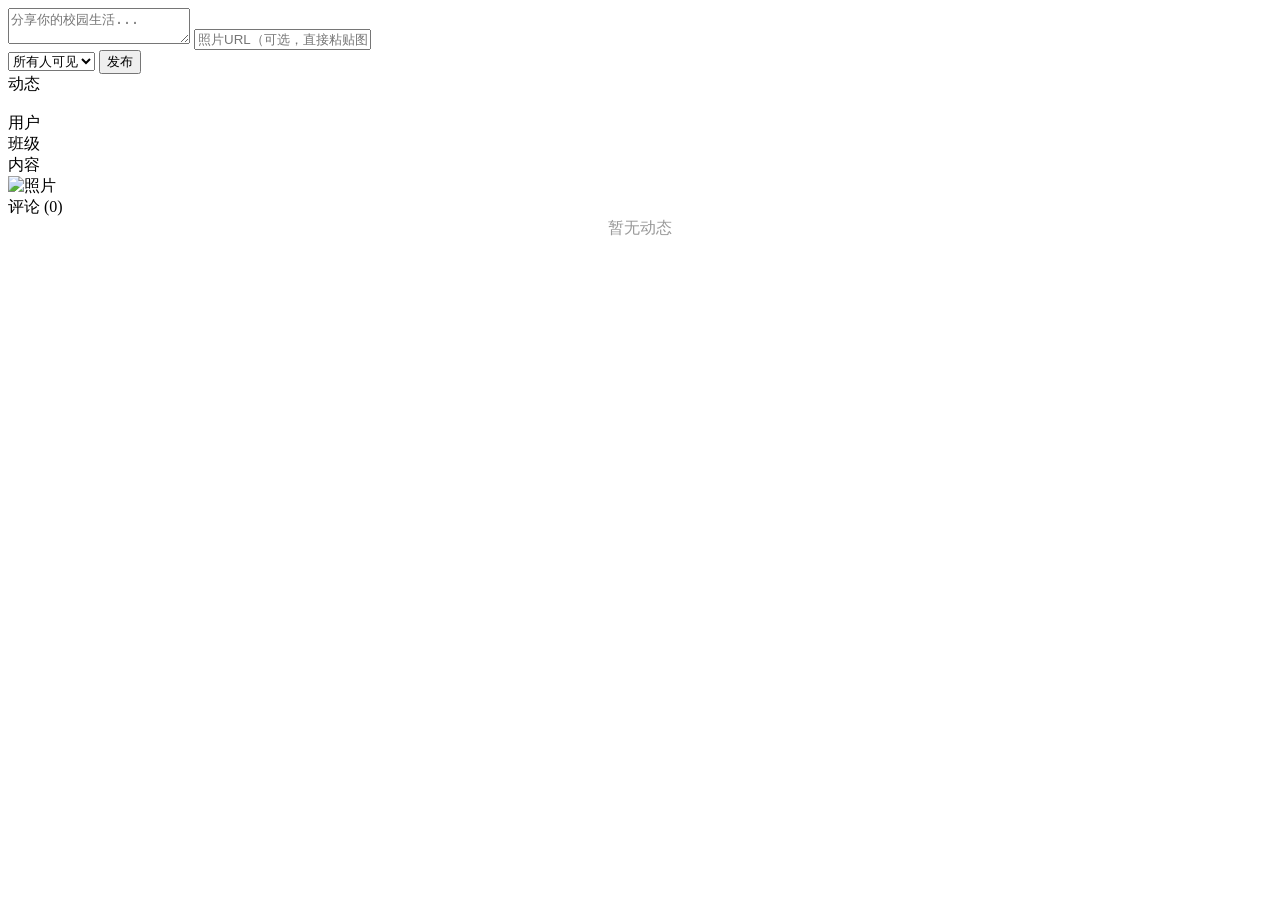
==== src/main/resources/templates/index.html @ 993a43f5 "AgentOps review snapshot: 人人网参考逐步搞一个模拟的 就是老的校内网 可以加好友 在线发送自己照片 设置可见不可见可以回复评论等 (round 1)" ====
<!DOCTYPE html>
<html xmlns:th="http://www.thymeleaf.org">
<head th:replace="~{fragments :: head('首页 - 校内网')}"></head>
<body>
<nav th:replace="~{fragments :: topnav('home')}"></nav>

<div class="main-container">
    <aside th:replace="~{fragments :: sidebar}"></aside>

    <div class="content">
        <!-- 发布动态 -->
        <div class="card">
            <div class="card-body publish-box">
                <textarea id="postContent" placeholder="分享你的校园生活..."></textarea>
                <input type="text" id="postPhotoUrl" class="photo-url-input" placeholder="照片URL（可选，直接粘贴图片链接）">
                <div class="publish-actions">
                    <select id="postVisibility" class="visibility-select">
                        <option value="PUBLIC">所有人可见</option>
                        <option value="FRIENDS">仅好友可见</option>
                        <option value="PRIVATE">仅自己可见</option>
                    </select>
                    <button class="btn btn-primary" onclick="publishPost()">发布</button>
                </div>
            </div>
        </div>

        <!-- 动态列表 -->
        <div class="card">
            <div class="card-header">动态</div>
            <div th:each="item : ${feedItems}" class="feed-item">
                <div class="feed-header">
                    <img th:src="${item.author.avatar}" alt="">
                    <div class="feed-user-info">
                        <a th:href="@{/profile/{id}(id=${item.author.id})}" class="feed-user-name" th:text="${item.author.displayName}">用户</a>
                        <div class="feed-meta">
                            <span th:text="${item.author.className}">班级</span>
                            <span class="visibility-tag" th:classappend="${item.post.visibility.toString().toLowerCase()}" th:text="${item.post.visibility == T(com.campus.model.Visibility).PUBLIC} ? '公开' : (${item.post.visibility == T(com.campus.model.Visibility).FRIENDS} ? '好友可见' : '仅自己可见')"></span>
                        </div>
                    </div>
                </div>
                <div class="feed-content" th:text="${item.post.content}">内容</div>
                <div class="feed-photos" th:if="${item.post.photoUrls.size() > 0}">
                    <img th:each="url : ${item.post.photoUrls}" th:src="${url}" alt="照片">
                </div>
                <div class="feed-actions">
                    <a th:href="@{/post/{id}(id=${item.post.id})}">评论 (<span th:text="${item.commentCount}">0</span>)</a>
                </div>
            </div>
            <div th:if="${#lists.isEmpty(feedItems)}" class="card-body" style="text-align:center;color:#999;">暂无动态</div>
        </div>
    </div>
</div>

<script th:replace="~{fragments :: scripts}"></script>
</body>
</html>
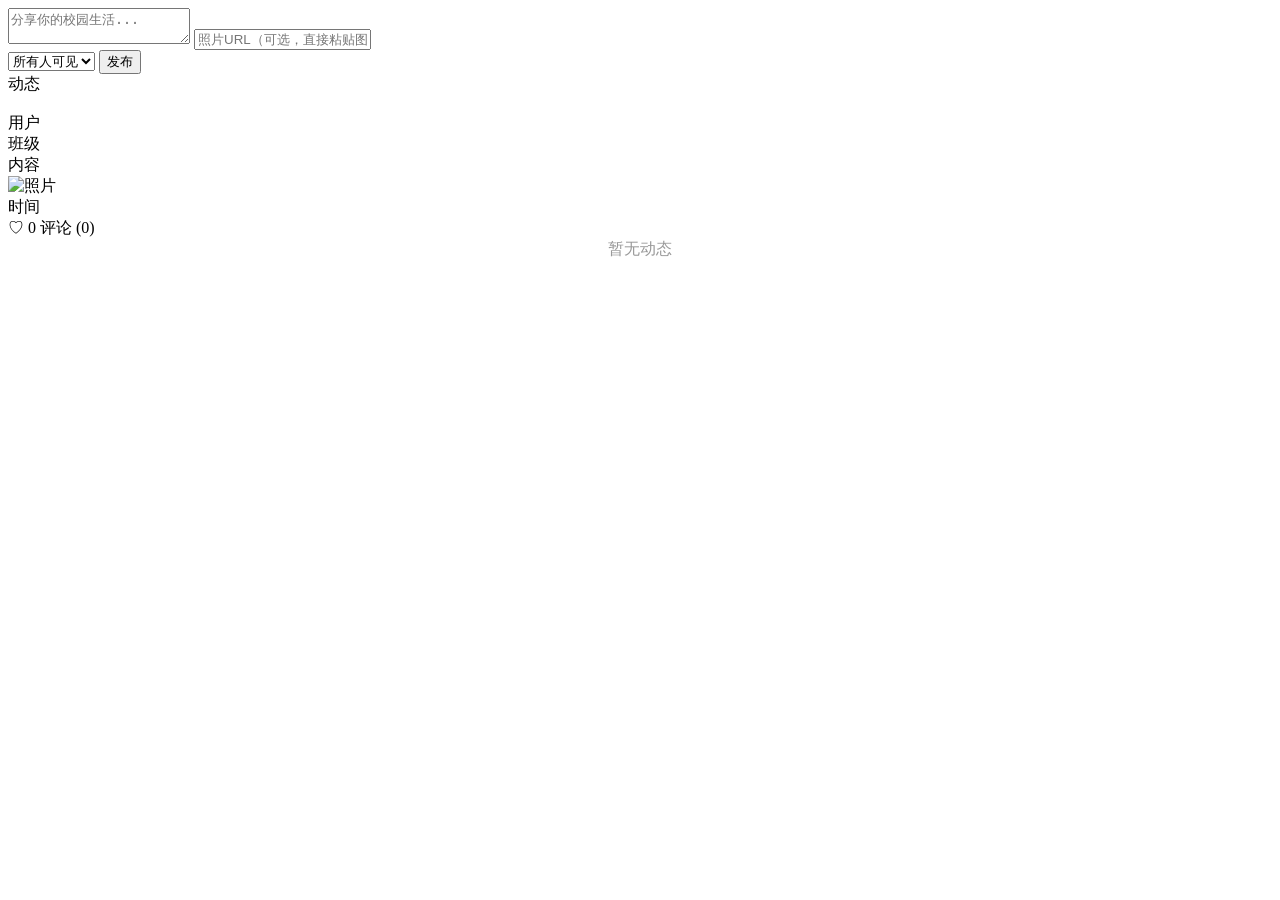
==== commit 0fa62ed9: "AgentOps review snapshot: 人人网参考逐步搞一个模拟的 就是老的校内网 可以加好友 在线发送自己照片 设置可见不可见可以回复评论等 (round 2)" ====
--- a/src/main/resources/templates/index.html
+++ b/src/main/resources/templates/index.html
@@ -29,7 +29,7 @@
             <div class="card-header">动态</div>
             <div th:each="item : ${feedItems}" class="feed-item">
                 <div class="feed-header">
-                    <img th:src="${item.author.avatar}" alt="">
+                    <a th:href="@{/profile/{id}(id=${item.author.id})}"><img th:src="${item.author.avatar}" alt=""></a>
                     <div class="feed-user-info">
                         <a th:href="@{/profile/{id}(id=${item.author.id})}" class="feed-user-name" th:text="${item.author.displayName}">用户</a>
                         <div class="feed-meta">
@@ -40,9 +40,14 @@
                 </div>
                 <div class="feed-content" th:text="${item.post.content}">内容</div>
                 <div class="feed-photos" th:if="${item.post.photoUrls.size() > 0}">
-                    <img th:each="url : ${item.post.photoUrls}" th:src="${url}" alt="照片">
+                    <img th:each="url : ${item.post.photoUrls}" th:src="${url}" alt="照片" loading="lazy">
                 </div>
+                <div class="post-time" th:text="${#temporals.format(item.post.createdAt, 'yyyy-MM-dd HH:mm')}">时间</div>
                 <div class="feed-actions">
+                    <span class="like-btn" th:classappend="${item.hasLiked} ? 'liked'" th:attr="onclick='toggleLike(' + ${item.post.id} + ', this)'">
+                        <span th:text="${item.hasLiked} ? '&#9829;' : '&#9825;'">&#9825;</span>
+                        <span class="like-count" th:text="${item.likeCount}">0</span>
+                    </span>
                     <a th:href="@{/post/{id}(id=${item.post.id})}">评论 (<span th:text="${item.commentCount}">0</span>)</a>
                 </div>
             </div>
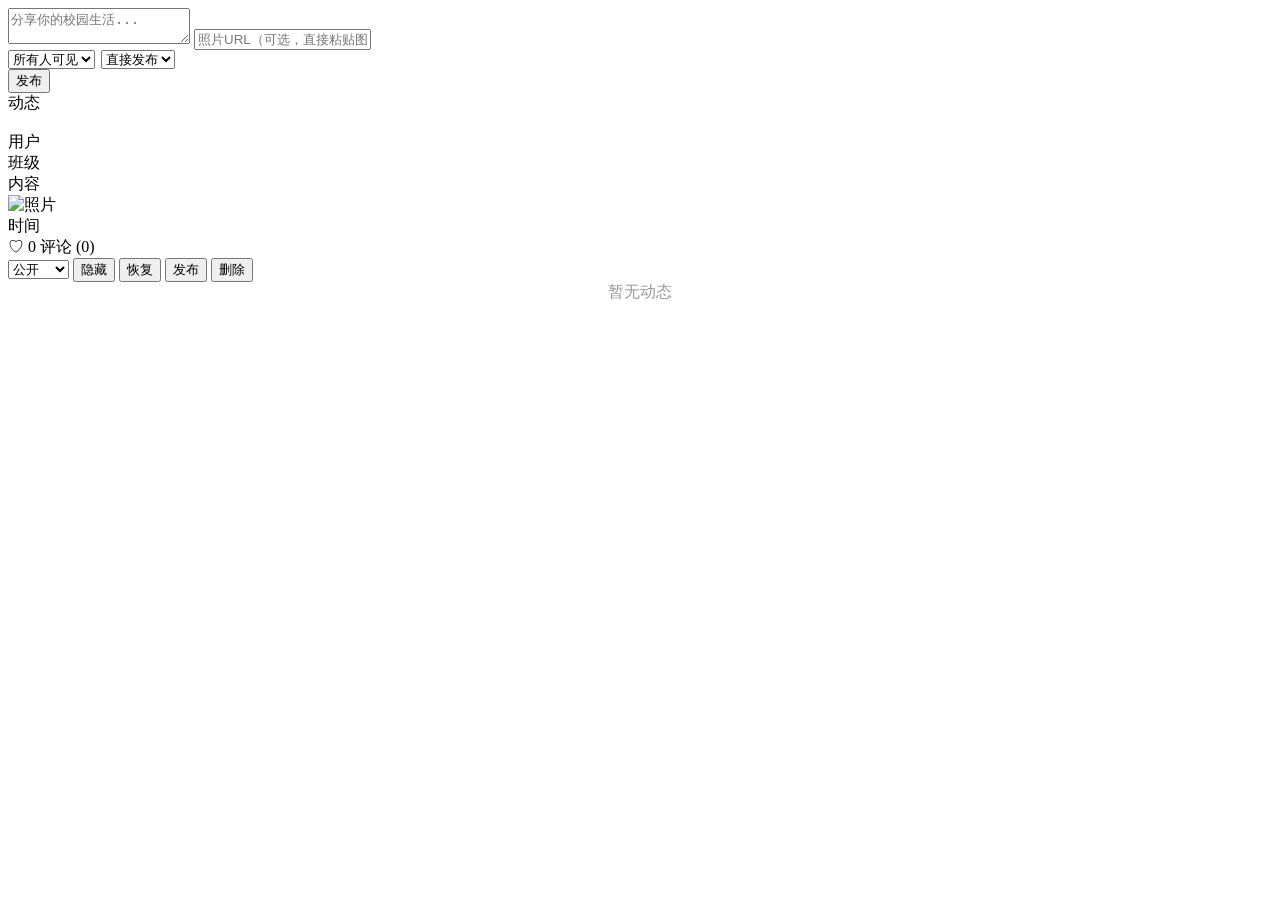
==== commit 48db9e71: "AgentOps review snapshot: 人人网参考逐步搞一个模拟的 就是老的校内网 可以加好友 在线发送自己照片 设置可见不可见可以回复评论等 (round 3)" ====
--- a/src/main/resources/templates/index.html
+++ b/src/main/resources/templates/index.html
@@ -14,11 +14,17 @@
                 <textarea id="postContent" placeholder="分享你的校园生活..."></textarea>
                 <input type="text" id="postPhotoUrl" class="photo-url-input" placeholder="照片URL（可选，直接粘贴图片链接）">
                 <div class="publish-actions">
-                    <select id="postVisibility" class="visibility-select">
-                        <option value="PUBLIC">所有人可见</option>
-                        <option value="FRIENDS">仅好友可见</option>
-                        <option value="PRIVATE">仅自己可见</option>
-                    </select>
+                    <div style="display:flex;gap:6px;align-items:center;">
+                        <select id="postVisibility" class="visibility-select">
+                            <option value="PUBLIC">所有人可见</option>
+                            <option value="FRIENDS">仅好友可见</option>
+                            <option value="PRIVATE">仅自己可见</option>
+                        </select>
+                        <select id="postStatus" class="status-select">
+                            <option value="PUBLISHED">直接发布</option>
+                            <option value="DRAFT">存为草稿</option>
+                        </select>
+                    </div>
                     <button class="btn btn-primary" onclick="publishPost()">发布</button>
                 </div>
             </div>
@@ -35,6 +41,7 @@
                         <div class="feed-meta">
                             <span th:text="${item.author.className}">班级</span>
                             <span class="visibility-tag" th:classappend="${item.post.visibility.toString().toLowerCase()}" th:text="${item.post.visibility == T(com.campus.model.Visibility).PUBLIC} ? '公开' : (${item.post.visibility == T(com.campus.model.Visibility).FRIENDS} ? '好友可见' : '仅自己可见')"></span>
+                            <span class="status-tag" th:classappend="${item.post.status.toString().toLowerCase()}" th:if="${item.post.status != T(com.campus.model.PostStatus).PUBLISHED}" th:text="${item.post.status == T(com.campus.model.PostStatus).DRAFT} ? '草稿' : '已隐藏'"></span>
                         </div>
                     </div>
                 </div>
@@ -50,6 +57,18 @@
                     </span>
                     <a th:href="@{/post/{id}(id=${item.post.id})}">评论 (<span th:text="${item.commentCount}">0</span>)</a>
                 </div>
+                <!-- 自己的动态显示操作按钮 -->
+                <div class="post-ops" th:if="${item.post.userId == currentUserId}">
+                    <select onchange="changePostVisibility(this.dataset.postId, this.value)" th:attr="data-post-id=${item.post.id}">
+                        <option value="PUBLIC" th:selected="${item.post.visibility == T(com.campus.model.Visibility).PUBLIC}">公开</option>
+                        <option value="FRIENDS" th:selected="${item.post.visibility == T(com.campus.model.Visibility).FRIENDS}">仅好友</option>
+                        <option value="PRIVATE" th:selected="${item.post.visibility == T(com.campus.model.Visibility).PRIVATE}">仅自己</option>
+                    </select>
+                    <button th:if="${item.post.status == T(com.campus.model.PostStatus).PUBLISHED}" class="btn btn-outline btn-sm" th:attr="onclick='changePostStatus(' + ${item.post.id} + ', &quot;HIDDEN&quot;)'">隐藏</button>
+                    <button th:if="${item.post.status == T(com.campus.model.PostStatus).HIDDEN}" class="btn btn-success btn-sm" th:attr="onclick='changePostStatus(' + ${item.post.id} + ', &quot;PUBLISHED&quot;)'">恢复</button>
+                    <button th:if="${item.post.status == T(com.campus.model.PostStatus).DRAFT}" class="btn btn-success btn-sm" th:attr="onclick='changePostStatus(' + ${item.post.id} + ', &quot;PUBLISHED&quot;)'">发布</button>
+                    <button class="btn btn-danger btn-sm" th:attr="onclick='deletePost(' + ${item.post.id} + ')'">删除</button>
+                </div>
             </div>
             <div th:if="${#lists.isEmpty(feedItems)}" class="card-body" style="text-align:center;color:#999;">暂无动态</div>
         </div>
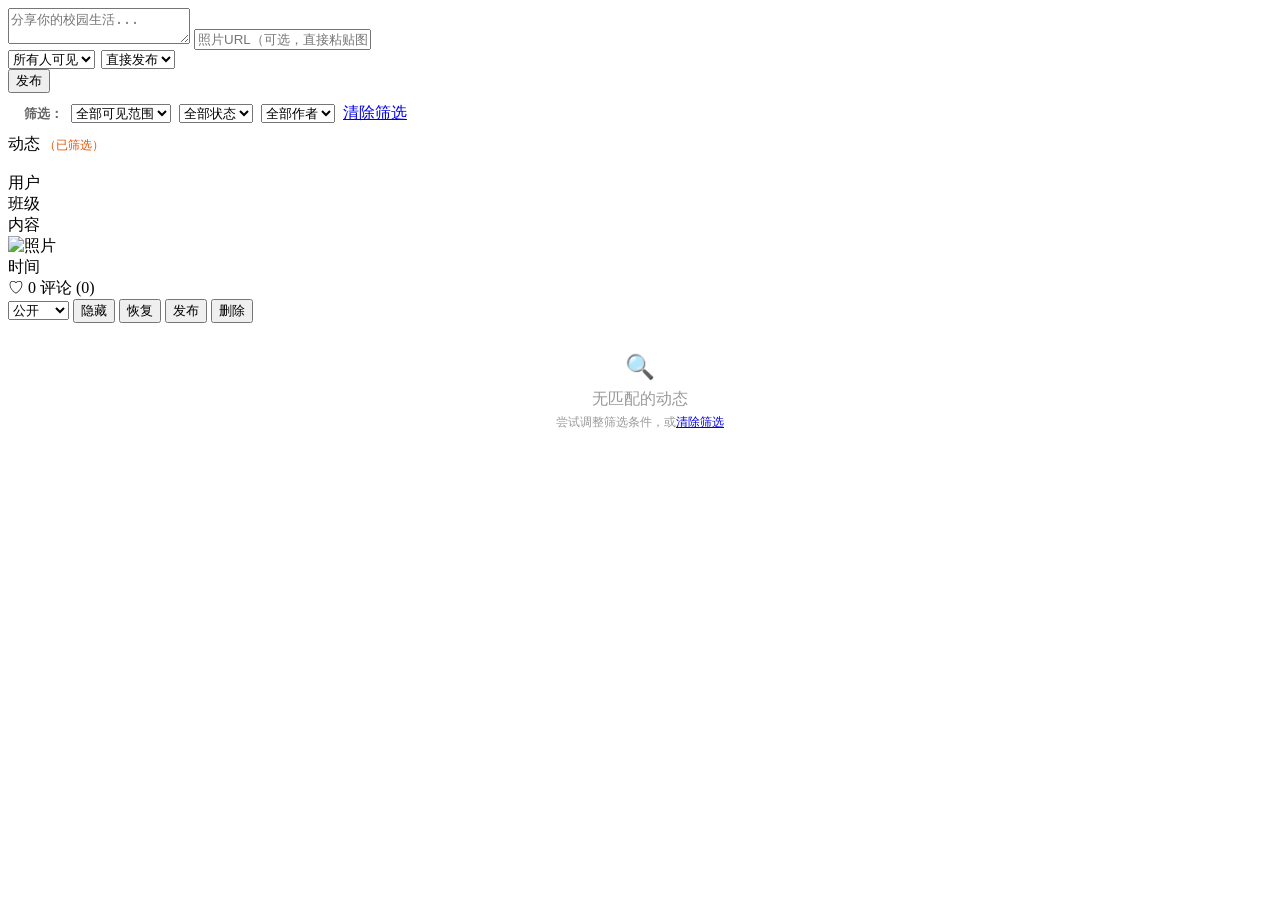
==== commit 532fe3ab: "AgentOps review snapshot: 人人网参考逐步搞一个模拟的 就是老的校内网 可以加好友 在线发送自己照片 设置可见不可见可以回复评论等 (round 4)" ====
--- a/src/main/resources/templates/index.html
+++ b/src/main/resources/templates/index.html
@@ -30,9 +30,38 @@
             </div>
         </div>
 
+        <!-- 筛选区域 -->
+        <div class="card">
+            <div class="card-body" style="padding:10px 16px;">
+                <form method="GET" action="/" style="display:flex;gap:8px;align-items:center;flex-wrap:wrap;">
+                    <span style="font-size:13px;color:#666;font-weight:600;">筛选：</span>
+                    <select name="visibility" class="filter-select" onchange="applyFilter()">
+                        <option value="">全部可见范围</option>
+                        <option value="PUBLIC" th:selected="${filterVisibility == 'PUBLIC'}">公开</option>
+                        <option value="FRIENDS" th:selected="${filterVisibility == 'FRIENDS'}">仅好友</option>
+                        <option value="PRIVATE" th:selected="${filterVisibility == 'PRIVATE'}">仅自己</option>
+                    </select>
+                    <select name="status" class="filter-select" onchange="applyFilter()">
+                        <option value="">全部状态</option>
+                        <option value="PUBLISHED" th:selected="${filterStatus == 'PUBLISHED'}">已发布</option>
+                        <option value="DRAFT" th:selected="${filterStatus == 'DRAFT'}">草稿</option>
+                        <option value="HIDDEN" th:selected="${filterStatus == 'HIDDEN'}">已隐藏</option>
+                    </select>
+                    <select name="authorId" class="filter-select" onchange="applyFilter()">
+                        <option value="">全部作者</option>
+                        <option th:each="u : ${allUsers}" th:value="${u.id}" th:selected="${filterAuthorId != null && filterAuthorId == u.id.toString()}" th:text="${u.displayName}">用户</option>
+                    </select>
+                    <a href="/" class="btn btn-outline btn-sm">清除筛选</a>
+                </form>
+            </div>
+        </div>
+
         <!-- 动态列表 -->
         <div class="card">
-            <div class="card-header">动态</div>
+            <div class="card-header">
+                动态
+                <span th:if="${filterVisibility != null or filterStatus != null or filterAuthorId != null}" style="font-weight:normal;font-size:12px;color:#e65100;">（已筛选）</span>
+            </div>
             <div th:each="item : ${feedItems}" class="feed-item">
                 <div class="feed-header">
                     <a th:href="@{/profile/{id}(id=${item.author.id})}"><img th:src="${item.author.avatar}" alt=""></a>
@@ -57,7 +86,6 @@
                     </span>
                     <a th:href="@{/post/{id}(id=${item.post.id})}">评论 (<span th:text="${item.commentCount}">0</span>)</a>
                 </div>
-                <!-- 自己的动态显示操作按钮 -->
                 <div class="post-ops" th:if="${item.post.userId == currentUserId}">
                     <select onchange="changePostVisibility(this.dataset.postId, this.value)" th:attr="data-post-id=${item.post.id}">
                         <option value="PUBLIC" th:selected="${item.post.visibility == T(com.campus.model.Visibility).PUBLIC}">公开</option>
@@ -70,11 +98,21 @@
                     <button class="btn btn-danger btn-sm" th:attr="onclick='deletePost(' + ${item.post.id} + ')'">删除</button>
                 </div>
             </div>
-            <div th:if="${#lists.isEmpty(feedItems)}" class="card-body" style="text-align:center;color:#999;">暂无动态</div>
+            <div th:if="${#lists.isEmpty(feedItems)}" class="card-body" style="text-align:center;color:#999;padding:30px;">
+                <div style="font-size:24px;margin-bottom:8px;">&#128269;</div>
+                <div>无匹配的动态</div>
+                <div style="font-size:12px;margin-top:4px;">尝试调整筛选条件，或<a href="/">清除筛选</a></div>
+            </div>
         </div>
     </div>
 </div>
 
 <script th:replace="~{fragments :: scripts}"></script>
+<script>
+function applyFilter() {
+    var form = document.querySelector('form[action="/"]');
+    form.submit();
+}
+</script>
 </body>
 </html>
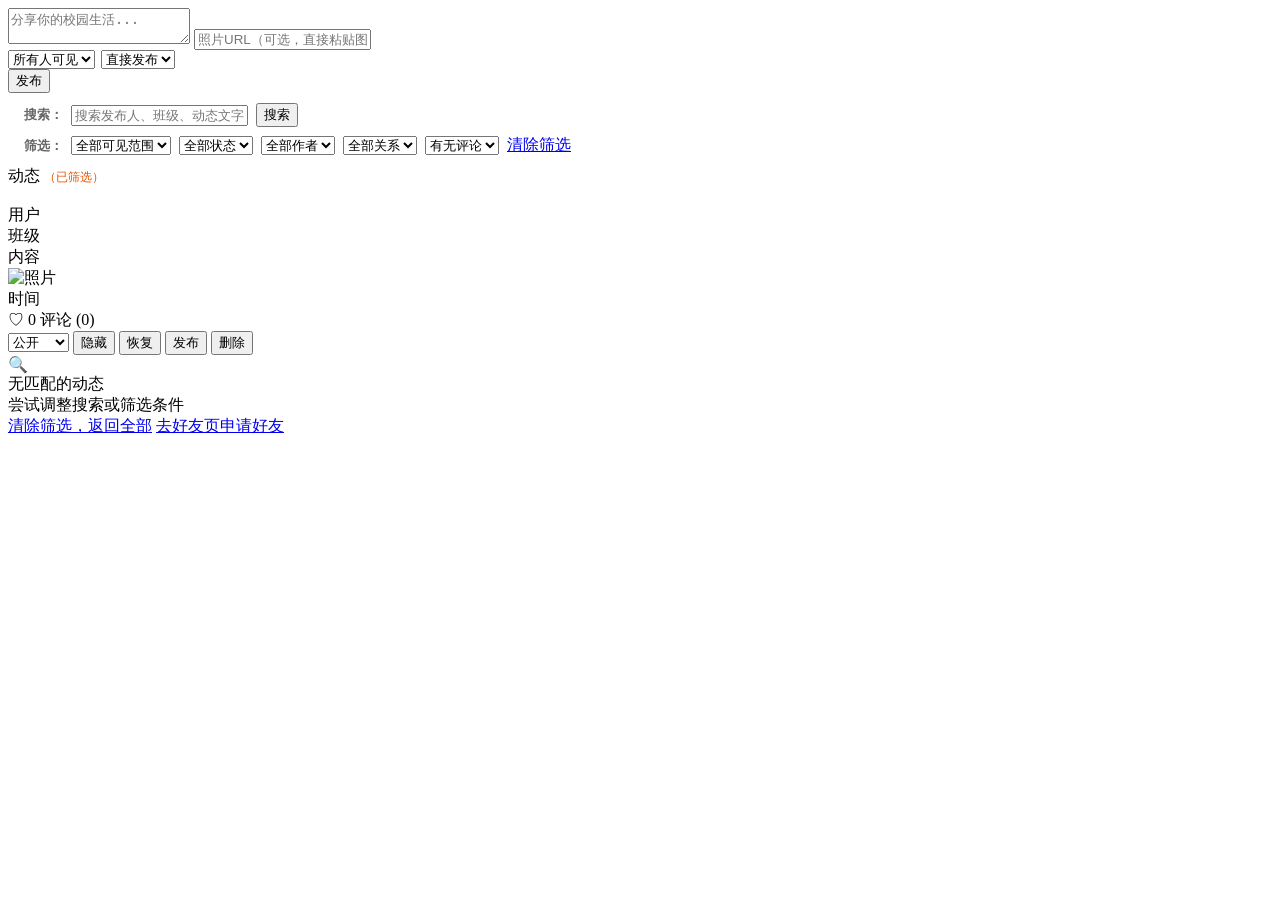
==== commit 6ed407b8: "AgentOps review snapshot: 人人网参考逐步搞一个模拟的 就是老的校内网 可以加好友 在线发送自己照片 设置可见不可见可以回复评论等 (round 1)" ====
--- a/src/main/resources/templates/index.html
+++ b/src/main/resources/templates/index.html
@@ -30,28 +30,50 @@
             </div>
         </div>
 
-        <!-- 筛选区域 -->
+        <!-- 搜索筛选区域 -->
         <div class="card">
             <div class="card-body" style="padding:10px 16px;">
-                <form method="GET" action="/" style="display:flex;gap:8px;align-items:center;flex-wrap:wrap;">
-                    <span style="font-size:13px;color:#666;font-weight:600;">筛选：</span>
-                    <select name="visibility" class="filter-select" onchange="applyFilter()">
-                        <option value="">全部可见范围</option>
-                        <option value="PUBLIC" th:selected="${filterVisibility == 'PUBLIC'}">公开</option>
-                        <option value="FRIENDS" th:selected="${filterVisibility == 'FRIENDS'}">仅好友</option>
-                        <option value="PRIVATE" th:selected="${filterVisibility == 'PRIVATE'}">仅自己</option>
-                    </select>
-                    <select name="status" class="filter-select" onchange="applyFilter()">
-                        <option value="">全部状态</option>
-                        <option value="PUBLISHED" th:selected="${filterStatus == 'PUBLISHED'}">已发布</option>
-                        <option value="DRAFT" th:selected="${filterStatus == 'DRAFT'}">草稿</option>
-                        <option value="HIDDEN" th:selected="${filterStatus == 'HIDDEN'}">已隐藏</option>
-                    </select>
-                    <select name="authorId" class="filter-select" onchange="applyFilter()">
-                        <option value="">全部作者</option>
-                        <option th:each="u : ${allUsers}" th:value="${u.id}" th:selected="${filterAuthorId != null && filterAuthorId == u.id.toString()}" th:text="${u.displayName}">用户</option>
-                    </select>
-                    <a href="/" class="btn btn-outline btn-sm">清除筛选</a>
+                <form method="GET" action="/" id="filterForm" style="display:flex;flex-direction:column;gap:8px;">
+                    <!-- 搜索行 -->
+                    <div style="display:flex;gap:8px;align-items:center;">
+                        <span style="font-size:13px;color:#666;font-weight:600;">搜索：</span>
+                        <input type="text" name="keyword" class="search-input" placeholder="搜索发布人、班级、动态文字、照片说明..." th:value="${filterKeyword}">
+                        <button type="submit" class="btn btn-primary btn-sm">搜索</button>
+                    </div>
+                    <!-- 筛选行 -->
+                    <div style="display:flex;gap:8px;align-items:center;flex-wrap:wrap;">
+                        <span style="font-size:13px;color:#666;font-weight:600;">筛选：</span>
+                        <select name="visibility" class="filter-select" onchange="applyFilter()">
+                            <option value="">全部可见范围</option>
+                            <option value="PUBLIC" th:selected="${filterVisibility == 'PUBLIC'}">公开</option>
+                            <option value="FRIENDS" th:selected="${filterVisibility == 'FRIENDS'}">仅好友</option>
+                            <option value="PRIVATE" th:selected="${filterVisibility == 'PRIVATE'}">仅自己</option>
+                        </select>
+                        <select name="status" class="filter-select" onchange="applyFilter()">
+                            <option value="">全部状态</option>
+                            <option value="PUBLISHED" th:selected="${filterStatus == 'PUBLISHED'}">已发布</option>
+                            <option value="DRAFT" th:selected="${filterStatus == 'DRAFT'}">草稿</option>
+                            <option value="HIDDEN" th:selected="${filterStatus == 'HIDDEN'}">已隐藏</option>
+                        </select>
+                        <select name="authorId" class="filter-select" onchange="applyFilter()">
+                            <option value="">全部作者</option>
+                            <option th:each="u : ${allUsers}" th:value="${u.id}" th:selected="${filterAuthorId != null && filterAuthorId == u.id.toString()}" th:text="${u.displayName}">用户</option>
+                        </select>
+                        <select name="relationship" class="filter-select" onchange="applyFilter()">
+                            <option value="">全部关系</option>
+                            <option value="SELF" th:selected="${filterRelationship == 'SELF'}">自己</option>
+                            <option value="FRIEND" th:selected="${filterRelationship == 'FRIEND'}">好友</option>
+                            <option value="SENT" th:selected="${filterRelationship == 'SENT'}">已申请</option>
+                            <option value="RECEIVED" th:selected="${filterRelationship == 'RECEIVED'}">待我处理</option>
+                            <option value="NONE" th:selected="${filterRelationship == 'NONE'}">陌生人</option>
+                        </select>
+                        <select name="hasComment" class="filter-select" onchange="applyFilter()">
+                            <option value="">有无评论</option>
+                            <option value="yes" th:selected="${filterHasComment == 'yes'}">有评论</option>
+                            <option value="no" th:selected="${filterHasComment == 'no'}">无评论</option>
+                        </select>
+                        <a href="/" class="btn btn-outline btn-sm">清除筛选</a>
+                    </div>
                 </form>
             </div>
         </div>
@@ -60,7 +82,7 @@
         <div class="card">
             <div class="card-header">
                 动态
-                <span th:if="${filterVisibility != null or filterStatus != null or filterAuthorId != null}" style="font-weight:normal;font-size:12px;color:#e65100;">（已筛选）</span>
+                <span th:if="${filterVisibility != null or filterStatus != null or filterAuthorId != null or filterKeyword != null or filterRelationship != null or filterHasComment != null}" style="font-weight:normal;font-size:12px;color:#e65100;">（已筛选）</span>
             </div>
             <div th:each="item : ${feedItems}" class="feed-item">
                 <div class="feed-header">
@@ -98,10 +120,15 @@
                     <button class="btn btn-danger btn-sm" th:attr="onclick='deletePost(' + ${item.post.id} + ')'">删除</button>
                 </div>
             </div>
-            <div th:if="${#lists.isEmpty(feedItems)}" class="card-body" style="text-align:center;color:#999;padding:30px;">
-                <div style="font-size:24px;margin-bottom:8px;">&#128269;</div>
-                <div>无匹配的动态</div>
-                <div style="font-size:12px;margin-top:4px;">尝试调整筛选条件，或<a href="/">清除筛选</a></div>
+            <!-- 空状态 -->
+            <div th:if="${#lists.isEmpty(feedItems)}" class="card-body empty-state">
+                <div class="empty-icon">&#128269;</div>
+                <div class="empty-title">无匹配的动态</div>
+                <div class="empty-desc">尝试调整搜索或筛选条件</div>
+                <div class="empty-actions">
+                    <a href="/" class="btn btn-outline btn-sm">清除筛选，返回全部</a>
+                    <a href="/friends" class="btn btn-primary btn-sm">去好友页申请好友</a>
+                </div>
             </div>
         </div>
     </div>
@@ -110,9 +137,9 @@
 <script th:replace="~{fragments :: scripts}"></script>
 <script>
 function applyFilter() {
-    var form = document.querySelector('form[action="/"]');
+    var form = document.getElementById('filterForm');
     form.submit();
 }
 </script>
 </body>
-</html>
+</html>
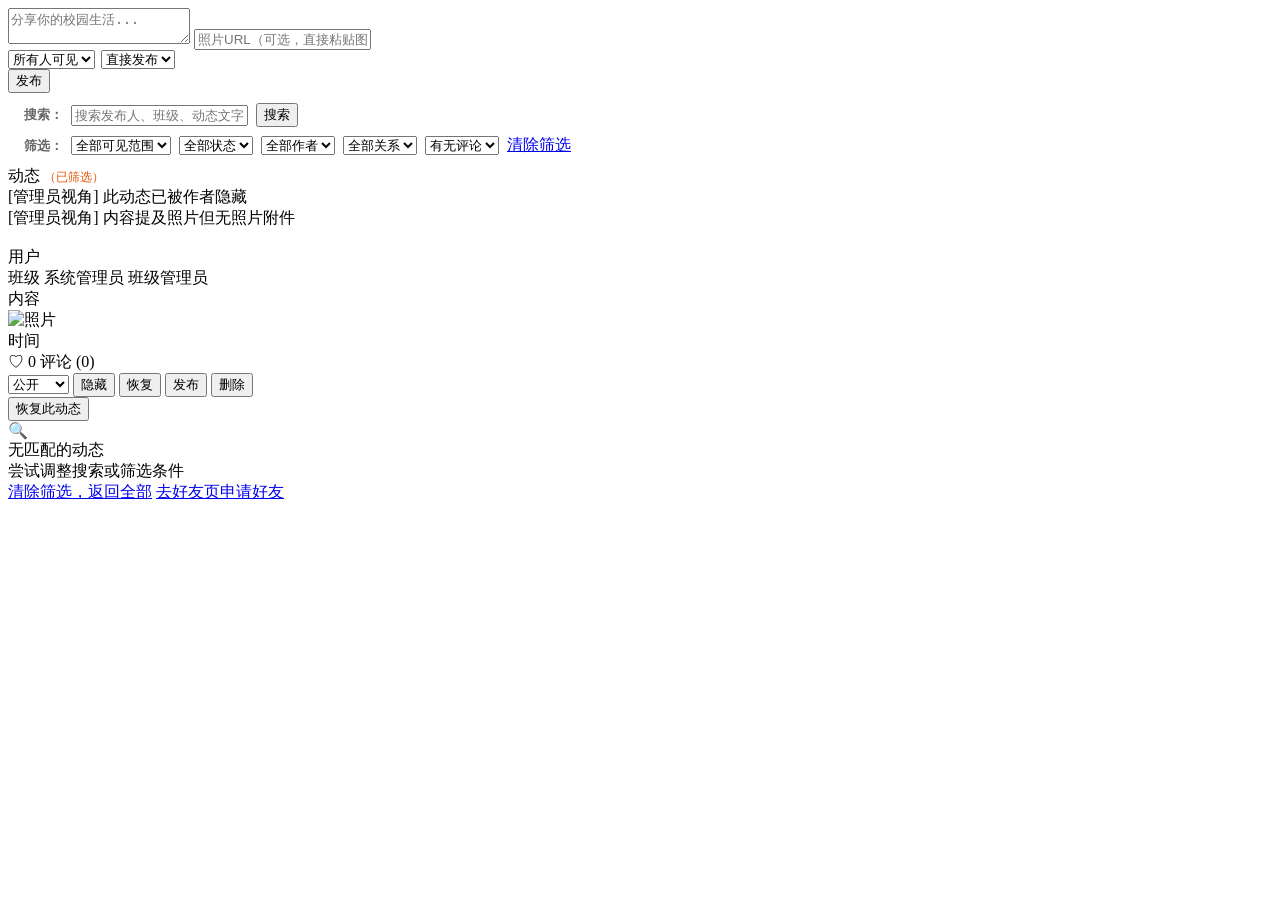
==== commit 55e29ea2: "AgentOps review snapshot: 人人网参考逐步搞一个模拟的 就是老的校内网 可以加好友 在线发送自己照片 设置可见不可见可以回复评论等 (round 2)" ====
--- a/src/main/resources/templates/index.html
+++ b/src/main/resources/templates/index.html
@@ -34,13 +34,11 @@
         <div class="card">
             <div class="card-body" style="padding:10px 16px;">
                 <form method="GET" action="/" id="filterForm" style="display:flex;flex-direction:column;gap:8px;">
-                    <!-- 搜索行 -->
                     <div style="display:flex;gap:8px;align-items:center;">
                         <span style="font-size:13px;color:#666;font-weight:600;">搜索：</span>
                         <input type="text" name="keyword" class="search-input" placeholder="搜索发布人、班级、动态文字、照片说明..." th:value="${filterKeyword}">
                         <button type="submit" class="btn btn-primary btn-sm">搜索</button>
                     </div>
-                    <!-- 筛选行 -->
                     <div style="display:flex;gap:8px;align-items:center;flex-wrap:wrap;">
                         <span style="font-size:13px;color:#666;font-weight:600;">筛选：</span>
                         <select name="visibility" class="filter-select" onchange="applyFilter()">
@@ -85,12 +83,19 @@
                 <span th:if="${filterVisibility != null or filterStatus != null or filterAuthorId != null or filterKeyword != null or filterRelationship != null or filterHasComment != null}" style="font-weight:normal;font-size:12px;color:#e65100;">（已筛选）</span>
             </div>
             <div th:each="item : ${feedItems}" class="feed-item">
+                <!-- 管理员标记：被隐藏/缺照片 -->
+                <div th:if="${item.adminHidden}" class="admin-mark admin-mark-hidden">[管理员视角] 此动态已被作者隐藏</div>
+                <div th:if="${item.adminMissingPhoto}" class="admin-mark admin-mark-missing">[管理员视角] 内容提及照片但无照片附件</div>
+
                 <div class="feed-header">
                     <a th:href="@{/profile/{id}(id=${item.author.id})}"><img th:src="${item.author.avatar}" alt=""></a>
                     <div class="feed-user-info">
                         <a th:href="@{/profile/{id}(id=${item.author.id})}" class="feed-user-name" th:text="${item.author.displayName}">用户</a>
                         <div class="feed-meta">
                             <span th:text="${item.author.className}">班级</span>
+                            <!-- 角色标识 -->
+                            <span th:if="${item.author.role == T(com.campus.model.UserRole).SYSTEM_ADMIN}" class="role-tag role-tag-sys">系统管理员</span>
+                            <span th:if="${item.author.role == T(com.campus.model.UserRole).CLASS_ADMIN}" class="role-tag role-tag-class">班级管理员</span>
                             <span class="visibility-tag" th:classappend="${item.post.visibility.toString().toLowerCase()}" th:text="${item.post.visibility == T(com.campus.model.Visibility).PUBLIC} ? '公开' : (${item.post.visibility == T(com.campus.model.Visibility).FRIENDS} ? '好友可见' : '仅自己可见')"></span>
                             <span class="status-tag" th:classappend="${item.post.status.toString().toLowerCase()}" th:if="${item.post.status != T(com.campus.model.PostStatus).PUBLISHED}" th:text="${item.post.status == T(com.campus.model.PostStatus).DRAFT} ? '草稿' : '已隐藏'"></span>
                         </div>
@@ -108,6 +113,7 @@
                     </span>
                     <a th:href="@{/post/{id}(id=${item.post.id})}">评论 (<span th:text="${item.commentCount}">0</span>)</a>
                 </div>
+                <!-- 本人操作区 -->
                 <div class="post-ops" th:if="${item.post.userId == currentUserId}">
                     <select onchange="changePostVisibility(this.dataset.postId, this.value)" th:attr="data-post-id=${item.post.id}">
                         <option value="PUBLIC" th:selected="${item.post.visibility == T(com.campus.model.Visibility).PUBLIC}">公开</option>
@@ -118,6 +124,10 @@
                     <button th:if="${item.post.status == T(com.campus.model.PostStatus).HIDDEN}" class="btn btn-success btn-sm" th:attr="onclick='changePostStatus(' + ${item.post.id} + ', &quot;PUBLISHED&quot;)'">恢复</button>
                     <button th:if="${item.post.status == T(com.campus.model.PostStatus).DRAFT}" class="btn btn-success btn-sm" th:attr="onclick='changePostStatus(' + ${item.post.id} + ', &quot;PUBLISHED&quot;)'">发布</button>
                     <button class="btn btn-danger btn-sm" th:attr="onclick='deletePost(' + ${item.post.id} + ')'">删除</button>
+                </div>
+                <!-- 管理员操作区（恢复被他人隐藏的非私密动态） -->
+                <div class="post-ops" th:if="${isAdmin and item.post.userId != currentUserId and item.post.status == T(com.campus.model.PostStatus).HIDDEN and item.post.visibility != T(com.campus.model.Visibility).PRIVATE}">
+                    <button class="btn btn-success btn-sm" th:attr="onclick='adminRestorePost(' + ${item.post.id} + ')'">恢复此动态</button>
                 </div>
             </div>
             <!-- 空状态 -->
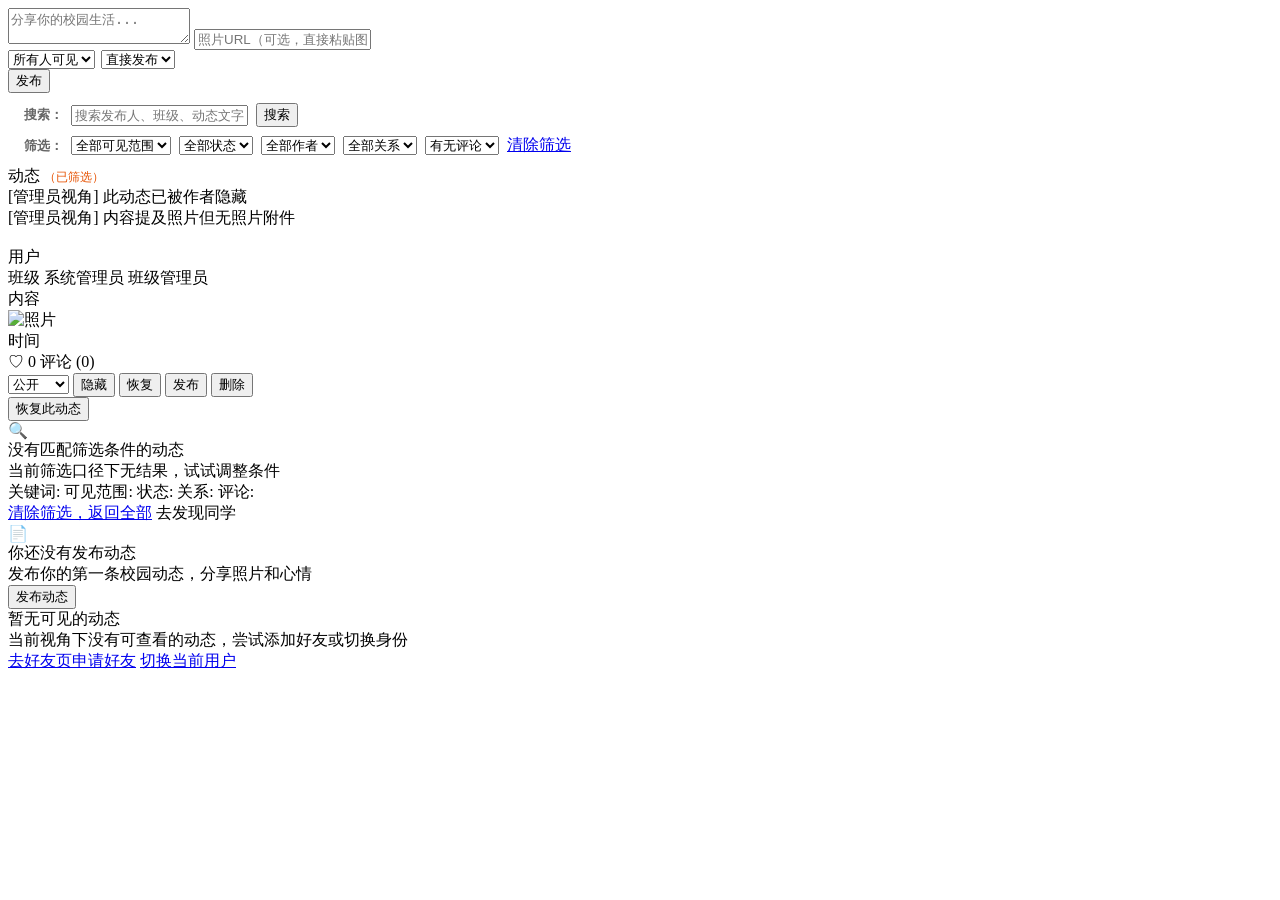
==== commit 3568ce4a: "AgentOps review snapshot: 人人网参考逐步搞一个模拟的 就是老的校内网 可以加好友 在线发送自己照片 设置可见不可见可以回复评论等 (round 3)" ====
--- a/src/main/resources/templates/index.html
+++ b/src/main/resources/templates/index.html
@@ -132,13 +132,40 @@
             </div>
             <!-- 空状态 -->
             <div th:if="${#lists.isEmpty(feedItems)}" class="card-body empty-state">
-                <div class="empty-icon">&#128269;</div>
-                <div class="empty-title">无匹配的动态</div>
-                <div class="empty-desc">尝试调整搜索或筛选条件</div>
-                <div class="empty-actions">
-                    <a href="/" class="btn btn-outline btn-sm">清除筛选，返回全部</a>
-                    <a href="/friends" class="btn btn-primary btn-sm">去好友页申请好友</a>
-                </div>
+                <!-- 有筛选条件时的空状态 -->
+                <th:block th:if="${filterKeyword != null or filterVisibility != null or filterStatus != null or filterAuthorId != null or filterRelationship != null or filterHasComment != null}">
+                    <div class="empty-icon">&#128269;</div>
+                    <div class="empty-title">没有匹配筛选条件的动态</div>
+                    <div class="empty-desc">当前筛选口径下无结果，试试调整条件</div>
+                    <div class="empty-filter-summary">
+                        <span th:if="${filterKeyword}" class="empty-filter-tag">关键词: <b th:text="${filterKeyword}"></b></span>
+                        <span th:if="${filterVisibility}" class="empty-filter-tag">可见范围: <b th:text="${filterVisibility}"></b></span>
+                        <span th:if="${filterStatus}" class="empty-filter-tag">状态: <b th:text="${filterStatus}"></b></span>
+                        <span th:if="${filterRelationship}" class="empty-filter-tag">关系: <b th:text="${filterRelationship}"></b></span>
+                        <span th:if="${filterHasComment}" class="empty-filter-tag">评论: <b th:text="${filterHasComment == 'yes'} ? '有' : '无'"></b></span>
+                    </div>
+                    <div class="empty-actions">
+                        <a href="/" class="btn btn-primary btn-sm">清除筛选，返回全部</a>
+                        <a th:href="@{/friends(group='stranger')}" class="btn btn-outline btn-sm">去发现同学</a>
+                    </div>
+                </th:block>
+                <!-- 无筛选条件但无可见动态（权限/新用户） -->
+                <th:block th:if="${filterKeyword == null and filterVisibility == null and filterStatus == null and filterAuthorId == null and filterRelationship == null and filterHasComment == null}">
+                    <div class="empty-icon">&#128196;</div>
+                    <!-- 本人且无动态 -->
+                    <div class="empty-title" th:if="${stats.postCount == 0}">你还没有发布动态</div>
+                    <div class="empty-desc" th:if="${stats.postCount == 0}">发布你的第一条校园动态，分享照片和心情</div>
+                    <div class="empty-actions" th:if="${stats.postCount == 0}">
+                        <button class="btn btn-primary btn-sm" onclick="document.getElementById('postContent').focus()">发布动态</button>
+                    </div>
+                    <!-- 有动态但不可见（权限不足） -->
+                    <div class="empty-title" th:if="${stats.postCount > 0}">暂无可见的动态</div>
+                    <div class="empty-desc" th:if="${stats.postCount > 0}">当前视角下没有可查看的动态，尝试添加好友或切换身份</div>
+                    <div class="empty-actions" th:if="${stats.postCount > 0}">
+                        <a href="/friends" class="btn btn-primary btn-sm">去好友页申请好友</a>
+                        <a href="/friends" class="btn btn-outline btn-sm">切换当前用户</a>
+                    </div>
+                </th:block>
             </div>
         </div>
     </div>
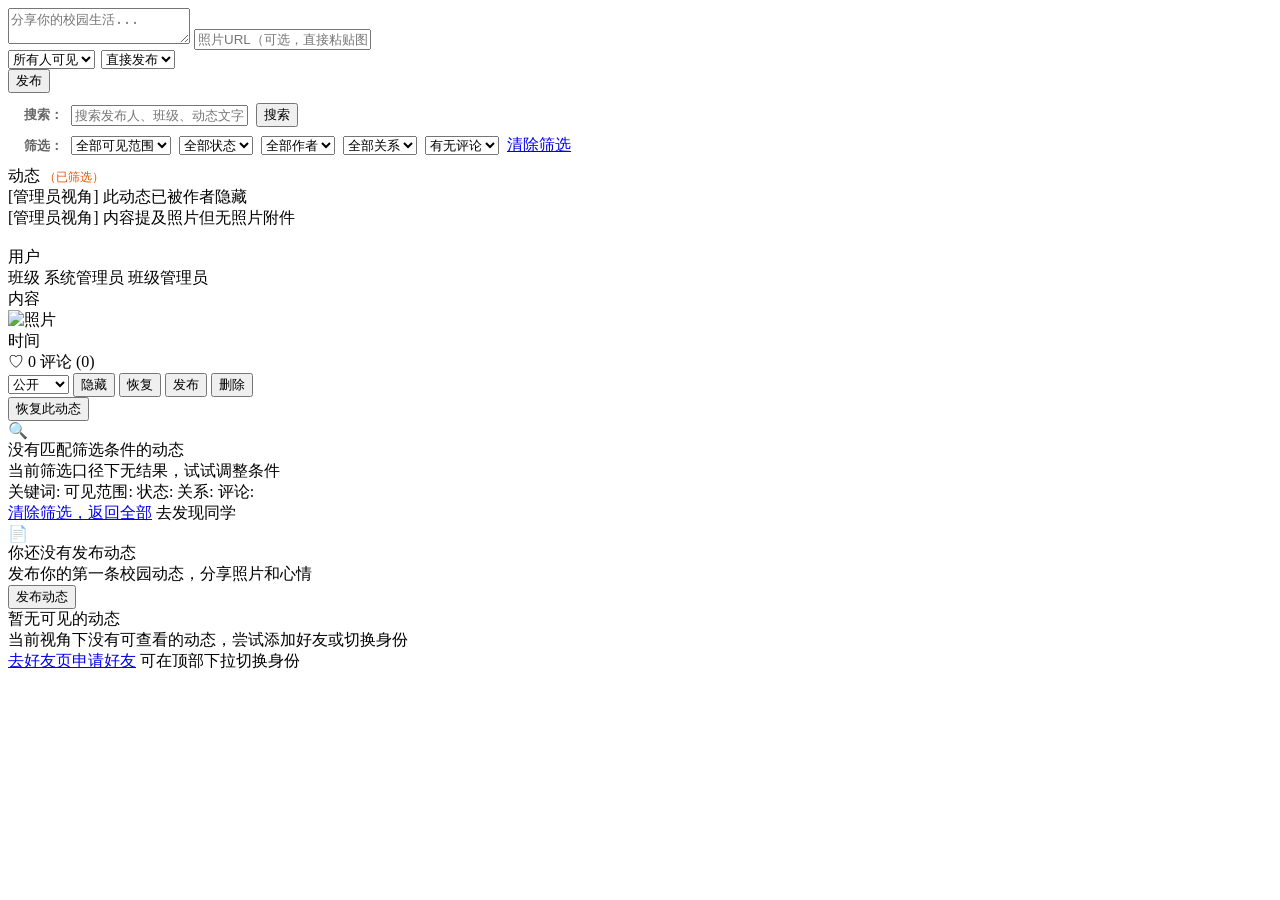
==== commit 33518708: "AgentOps review snapshot: 人人网参考逐步搞一个模拟的 就是老的校内网 可以加好友 在线发送自己照片 设置可见不可见可以回复评论等 (round 5)" ====
--- a/src/main/resources/templates/index.html
+++ b/src/main/resources/templates/index.html
@@ -163,7 +163,7 @@
                     <div class="empty-desc" th:if="${stats.postCount > 0}">当前视角下没有可查看的动态，尝试添加好友或切换身份</div>
                     <div class="empty-actions" th:if="${stats.postCount > 0}">
                         <a href="/friends" class="btn btn-primary btn-sm">去好友页申请好友</a>
-                        <a href="/friends" class="btn btn-outline btn-sm">切换当前用户</a>
+                        <span class="btn btn-outline btn-sm" style="cursor:default;">可在顶部下拉切换身份</span>
                     </div>
                 </th:block>
             </div>
